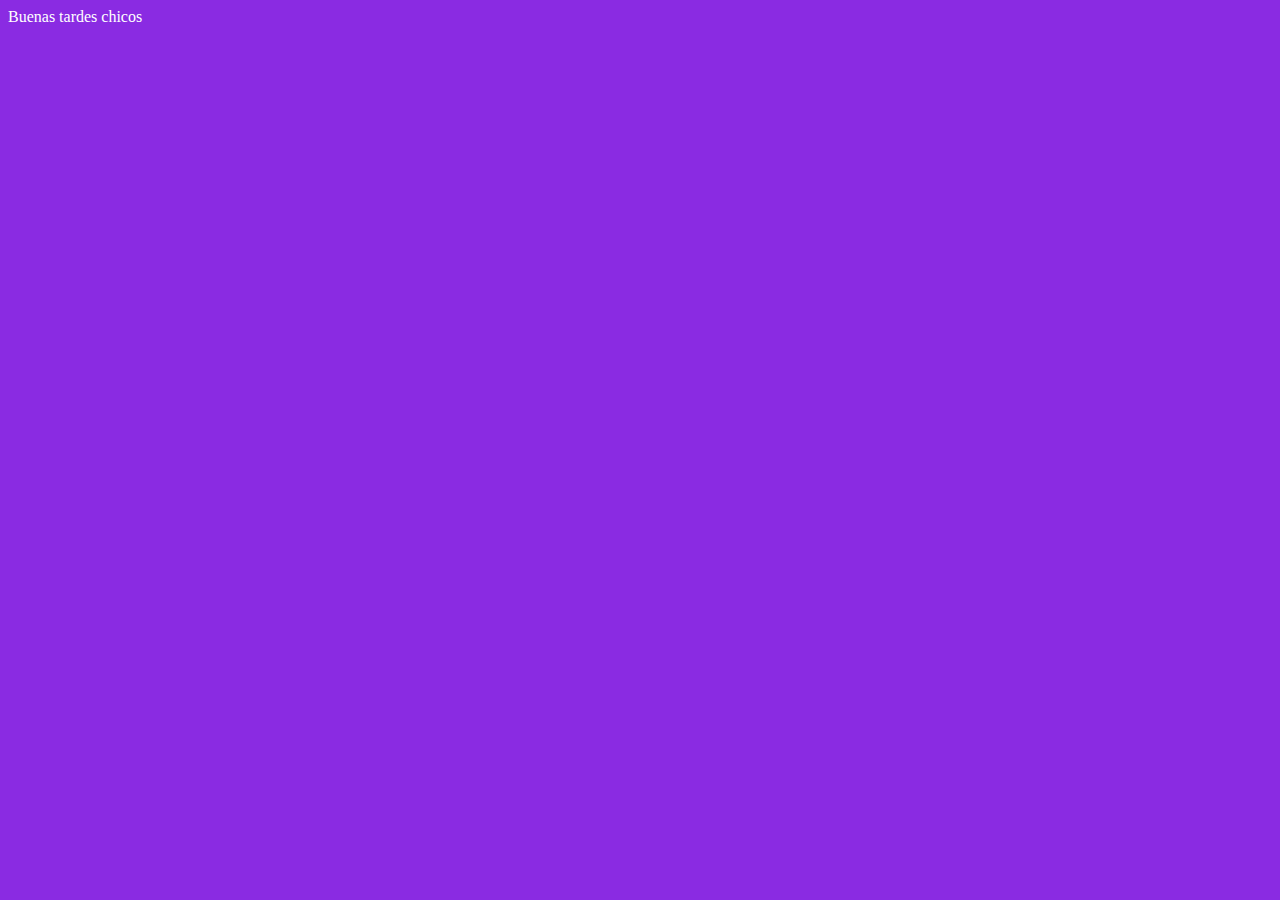
==== index.html @ ff3884a9 "inicio manejo de versiones" ====
<!DOCTYPE html>
<html lang="en">
<head>
    <meta charset="UTF-8">
    <meta name="viewport" content="width=device-width, initial-scale=1.0">
    <title>Document</title>
    <link rel="stylesheet" href="input.css">
</head>
<body>
    <header>Buenas tardes chicos</header>
</body>
</html>
---- input.css ----
body {
    background-color: blueviolet;
}

header {

    color: white;
}
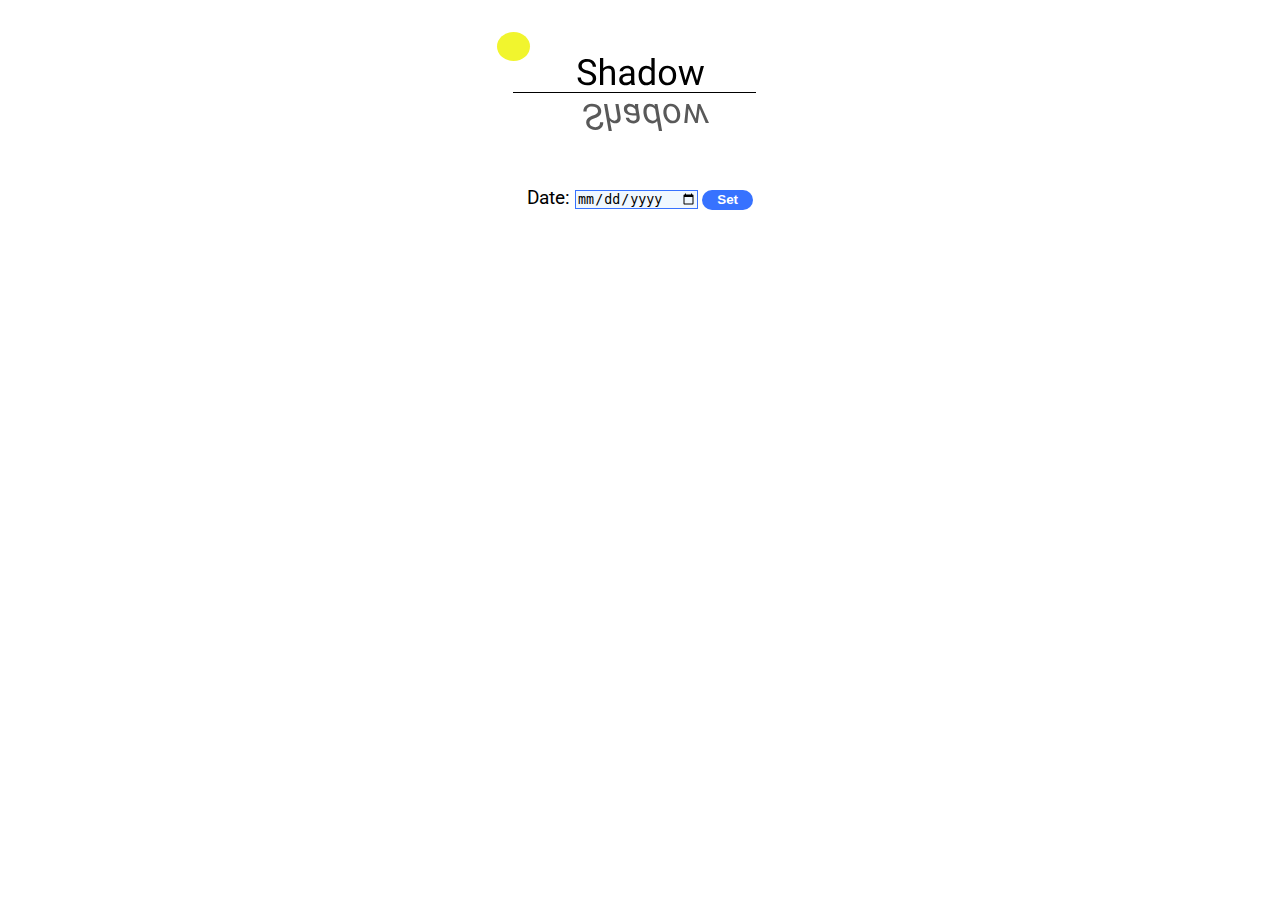
==== commit adf2650c: "parte grafica input fecha" ====
--- a/index.html
+++ b/index.html
@@ -7,6 +7,18 @@
     <link rel="stylesheet" href="input.css">
 </head>
 <body>
-    <header>Buenas tardes chicos</header>
+    
+    <header class="logo-container">
+        <img class = "logo" src="./logo.svg"/>
+    </header>
+    <div class="input-container">
+        <form action="">
+            <label for="Date">Date: </label>
+            <input type="date" id="Date" name="Date">
+            <input type="button" value="Set">
+        </form>
+    </div>
+
+    
 </body>
 </html>  --- a/input.css
+++ b/input.css
@@ -1,8 +1,44 @@
-body {
-    background-color: blueviolet;
+@import url('https://fonts.googleapis.com/css2?family=Roboto:wght@500&display=swap');
+body{
+    font-family: 'Roboto', sans-serif;
+    text-align: center;
 }
 
-header {
+.logo-container{
 
-    color: white;
-}+    margin-top: 2em;
+
+}
+
+.input-container{
+
+    padding-top: 2em;
+
+}
+
+label{
+
+    font-size: 1.2em;
+}
+
+input[type=date] {
+    border: 1px solid #3772FF;
+    background-color: aliceblue;
+    cursor: text;
+}
+
+input[type=button]{
+    background-color: #3772FF;
+    border: none;
+    border-radius: 2em;
+    width: 4%;
+    height: 20px;
+    color: #ffffff;
+    font-weight: bold;
+    cursor: pointer;
+}
+
+input[type=button]:hover{
+    background-color: #4848ff;
+
+}
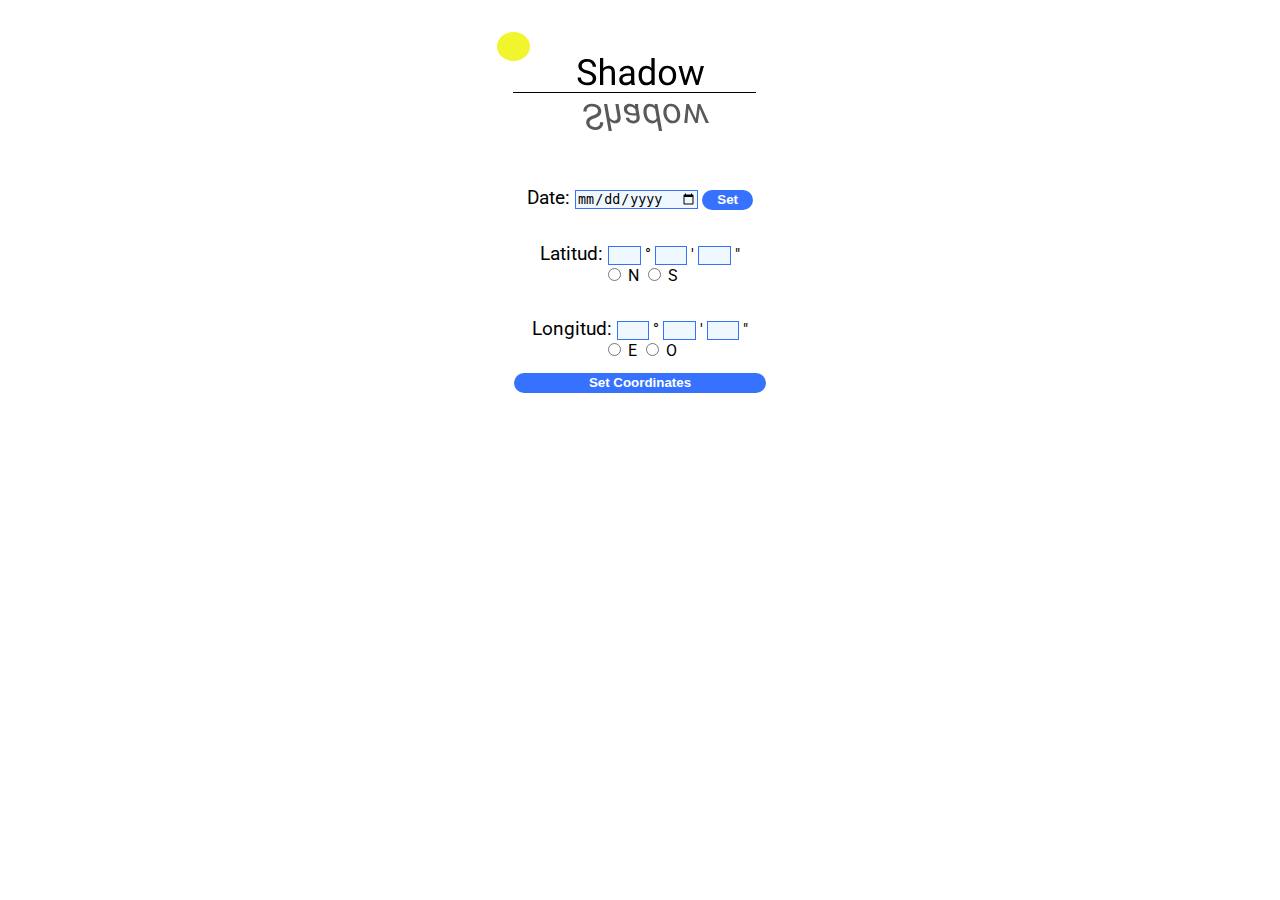
==== commit ac42ccef: "input latitud y longitud" ====
--- a/index.html
+++ b/index.html
@@ -18,6 +18,44 @@
             <input type="button" value="Set">
         </form>
     </div>
+    <div>
+        <div class="input-container">
+            <form action="">
+                <label for="Latitud">Latitud: </label>
+                <input type="number" id="Latitud" name="Latitud">
+                <text>°</text>
+                <input type="number" id="Latitud" name="Latitud">
+                <text>'</text>
+                <input type="number" id="Latitud" name="Latitud">
+                <text>"</text>
+                <div>
+                    <input type="radio">
+                    <text>N</text>
+                    <input type="radio">
+                    <text>S</text>
+                </div>
+            </form>
+        </div>
+        <div class="input-container">
+            <form action="">
+                <label for="Longitud">Longitud: </label>
+                <input type="number" id="Longitud" name="Longitud">
+                <text>°</text>
+                <input type="number" id="Longitud" name="Longitud">
+                <text>'</text>
+                <input type="number" id="Longitud" name="Longitud">
+                <text>"</text>
+                <div>
+                    <input type="radio">
+                    <text>E</text>
+                    <input type="radio">
+                    <text>O</text>
+                </div>
+               
+            </form>
+        </div>
+        <input class="setCoordenadas" type="button" value="Set Coordinates">
+    </div>
 
     
 </body>
--- a/input.css
+++ b/input.css
@@ -42,3 +42,25 @@
     background-color: #4848ff;
 
 }
+
+input[type=number]{
+    border: 1px solid #3772FF;
+    background-color: aliceblue;
+    cursor: text;
+    width: 2em;
+
+}
+
+
+input[type=button].setCoordenadas{
+    margin-top: 1em;
+    background-color: #3772FF;
+    border: none;
+    border-radius: 2em;
+    width: 20%;
+    height: 20px;
+    color: #ffffff;
+    font-weight: bold;
+    cursor: pointer;
+}
+
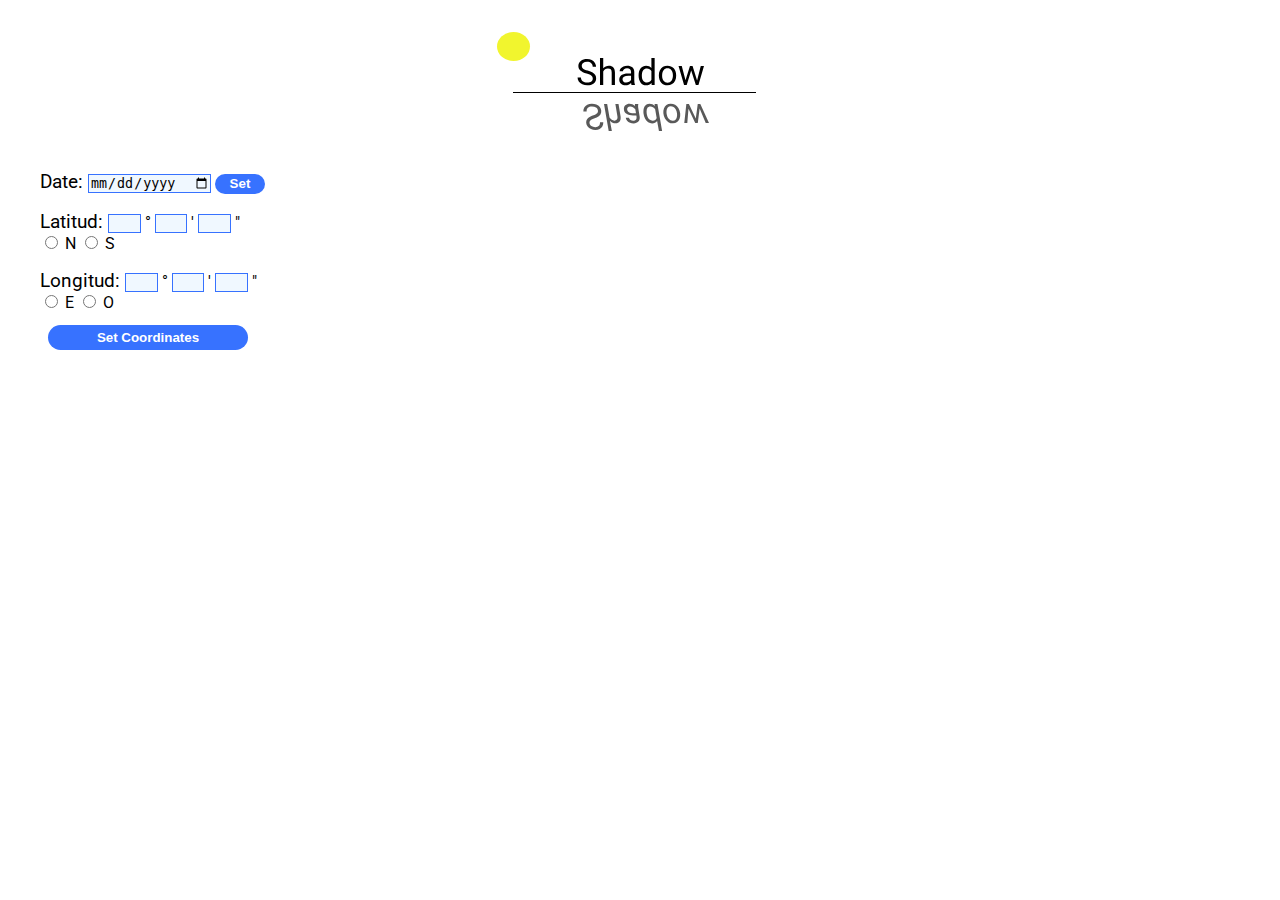
==== commit edbeb224: "mejoras botones y ubicacion" ====
--- a/index.html
+++ b/index.html
@@ -18,7 +18,7 @@
             <input type="button" value="Set">
         </form>
     </div>
-    <div>
+    <div class="contenedorLatitudLongitud">
         <div class="input-container">
             <form action="">
                 <label for="Latitud">Latitud: </label>
@@ -54,7 +54,7 @@
                
             </form>
         </div>
-        <input class="setCoordenadas" type="button" value="Set Coordinates">
+         <input class="setCoordenadas" type="button" value="Set Coordinates">
     </div>
 
     
--- a/input.css
+++ b/input.css
@@ -1,19 +1,19 @@
 @import url('https://fonts.googleapis.com/css2?family=Roboto:wght@500&display=swap');
 body{
     font-family: 'Roboto', sans-serif;
-    text-align: center;
+    
 }
 
 .logo-container{
 
     margin-top: 2em;
-
+    text-align: center;
 }
 
 .input-container{
 
-    padding-top: 2em;
-
+    padding-top: 1em;
+   margin-left: 2em;
 }
 
 label{
@@ -57,10 +57,17 @@
     background-color: #3772FF;
     border: none;
     border-radius: 2em;
-    width: 20%;
-    height: 20px;
+    width: 200px;
+    height: 25px;
     color: #ffffff;
     font-weight: bold;
     cursor: pointer;
+    margin-left: 3em;
 }
 
+input[type=button].setCoordenadas :hover{
+    
+    background-color: #4848ff;
+ 
+}
+
